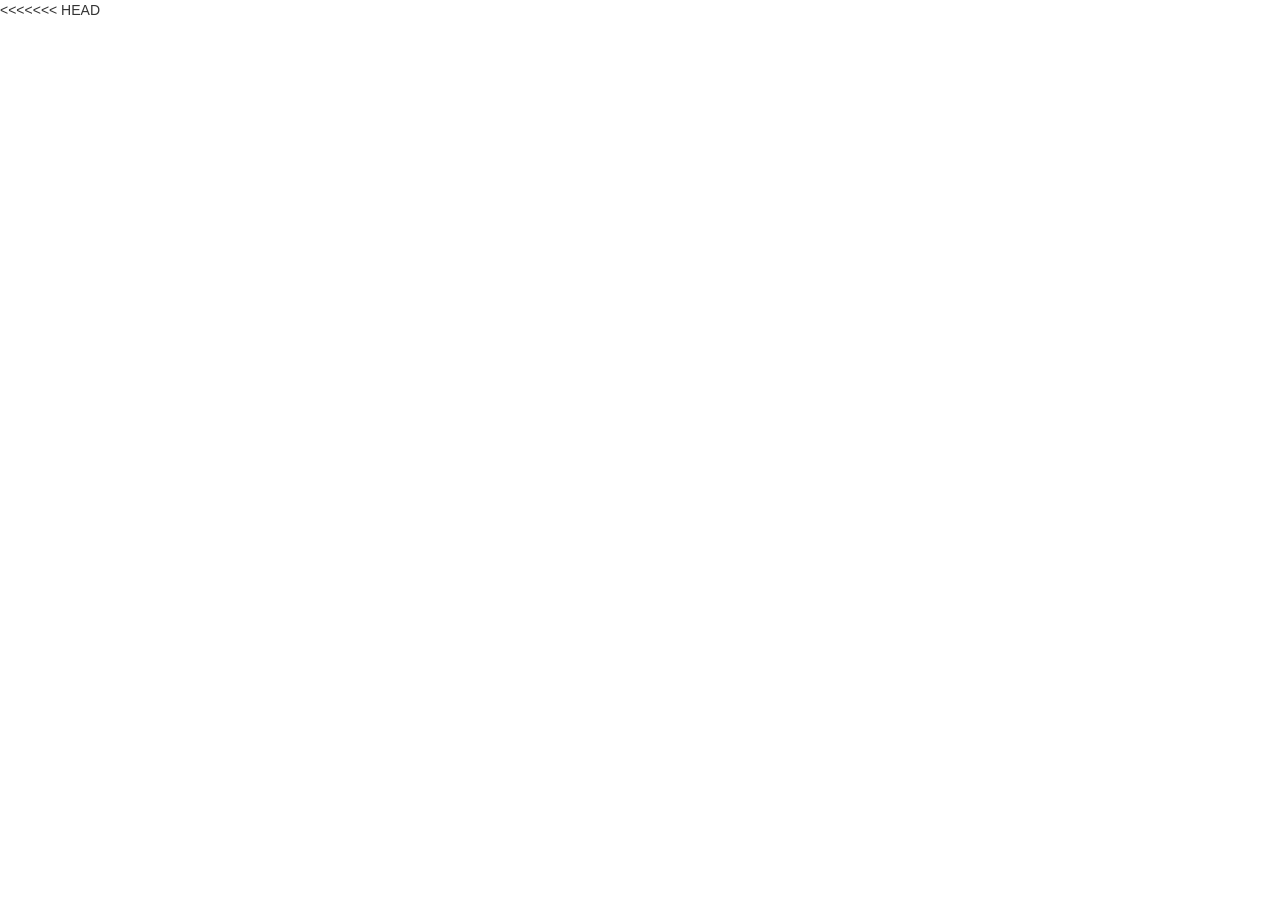
==== index.html @ 0a78b678 "put scripts back" ====
<!DOCTYPE html>
<html lang="en">
	<head>
		<meta charset="utf-8">
		<meta http-equiv="X-UA-Compatible" content="IE=edge">
		<meta name="viewport" content="width=device-width, initial-scale=1">
		<!-- The above 3 meta tags *must* come first in the head; any other head content must come *after* these tags -->
		<meta name="description" content="SemDial 2022 (LondonLogue) - The 26th Workshop on the Semantics and Pragmatics of Dialogue. TUD, August 22-24th, 2022">
		<meta name="author" content="Janosch Haber and Julian Hough">
		<!--<meta name="google-site-verification" content="hyPYLOD2rj4sA6PxSVuUF_jC5d46Lhsn7zO8iBhUk2s" />-->
		<meta name="keywords" content="Semdial, SemDial, Semdial 2022, SemDial 2022, DubDial, Pragmatics, Semantics, Dialogue, Conference, Dublin, TUD">
		<link rel="apple-touch-icon" sizes="57x57" href="images/apple-icon-57x57.png">
		<link rel="apple-touch-icon" sizes="60x60" href="images/apple-icon-60x60.png">
		<link rel="apple-touch-icon" sizes="72x72" href="images/apple-icon-72x72.png">
		<link rel="apple-touch-icon" sizes="76x76" href="images/apple-icon-76x76.png">
		<link rel="apple-touch-icon" sizes="114x114" href="images/apple-icon-114x114.png">
		<link rel="apple-touch-icon" sizes="120x120" href="images/apple-icon-120x120.png">
		<link rel="apple-touch-icon" sizes="144x144" href="images/apple-icon-144x144.png">
		<link rel="apple-touch-icon" sizes="152x152" href="images/apple-icon-152x152.png">
		<link rel="apple-touch-icon" sizes="180x180" href="images/apple-icon-180x180.png">
		<link rel="icon" type="image/png" sizes="192x192"  href="images/android-icon-192x192.png">
		<link rel="icon" type="image/png" sizes="32x32" href="images/favicon-32x32.png">
		<link rel="icon" type="image/png" sizes="96x96" href="images/favicon-96x96.png">
		<link rel="icon" type="image/png" sizes="16x16" href="images/favicon-16x16.png">
		<meta name="msapplication-TileColor" content="#ffffff">
		<meta name="msapplication-TileImage" content="images/ms-icon-144x144.png">
		<meta name="theme-color" content="#ffffff">

		<title>DubDial - SemDial 2022</title>
		<!-- Bootstrap core CSS -->
		<link href="css/bootstrap.css" rel="stylesheet">
		<link rel="stylesheet" href="https://maxcdn.bootstrapcdn.com/font-awesome/4.4.0/css/font-awesome.min.css">
		<!-- Custom styles for this template -->
		<link href="css/jquery.bxslider.css" rel="stylesheet">
		<link href="css/style.css" rel="stylesheet">

	</head>
<<<<<<< HEAD
	<script type="text/javascript">
		function findGetParameter(parameterName) {
		    var result = null,
		        tmp = [];
		    var items = location.search.substr(1).split("&");
		    for (var index = 0; index < items.length; index++) {
		        tmp = items[index].split("=");
		        if (tmp[0] === parameterName) result = decodeURIComponent(tmp[1]);
		    }
		    return result;
		}
	</script>
	<script type="text/javascript" src="https://code.jquery.com/jquery-1.11.0.min.js"></script>
	<script type="text/javascript">
		var reload = function(){    
		    //Check if the current URL contains '#'
		    if(document.URL.indexOf("#")==-1){
			// Set the URL to whatever it was plus "#".
			url = document.URL+"#";
			location = "#";

			//Reload the page
			location.reload(true);
			//window.opener.scrollTo(0, 0);
		    }
		   window.onload = parent.scrollTo(0,0);    
		}
	</script>

	<body onload="reload()">
=======


	<body>
>>>>>>> 27774e4dfb463cc1de6e106673e751b5d7092154
		<!-- Navigation -->
		<nav class="navbar navbar-inverse navbar-fixed-top">
			<div class="container">
				<div class="navbar-header">
					<button type="button" class="navbar-toggle collapsed" data-toggle="collapse" data-target="#navbar" aria-expanded="false" aria-controls="navbar">
					<span class="sr-only">Toggle navigation</span>
					<span class="icon-bar"></span>
					<span class="icon-bar"></span>
					<span class="icon-bar"></span>
					</button>
				</div>
				<div id="navbar" class="collapse navbar-collapse">
					<ul class="nav navbar-nav">
						<li><a href="?page=home" style="padding-top: 0; padding-bottom: 0"><img src="images/logo_fill.png" style="width: 50px; padding: 2px;"> DubDial 2022</a></li>
						<li><a href="?page=call">Call for Papers</a></li>
						<li><a href="?page=registration">Register</a></li>
						<li><a href="?page=keynotes">Keynotes</a></li>
						<li><a href="?page=program">Program</a></li>
						<li><a href="?page=venue">Venue</a></li>
						<!-- <li><a href="?page=contact">Contact</a></li> -->
					</ul>

					<ul class="nav navbar-nav navbar-right">
						<li><a href="https://twitter.com/QMCogSci?ref_src=twsrc%5Etfw%7Ctwcamp%5Eembeddedtimeline%7Ctwterm%5Eprofile%3AQMCogSci&ref_url=http%3A%2F%2Fcogsci.eecs.qmul.ac.uk%2F" target="_blank"><i class="fa fa-twitter"></i></a></li>
					</ul>

				</div>
				<!--/.nav-collapse -->
			</div>
		</nav>

		<div class="container">
		<header id="header">
			<script type="text/javascript">
						page = findGetParameter("page");
						if ( $.inArray(page, ['program', 'venue', 'registration', 'call', 'dates', 'keynotes', 'program_classic']) == -1){
						    $("#header").load("includes/header.html")
						} 
					</script>
		</header>
		<section>
			<div class="row">
				<div class="col-md-8">
					<div id="content_loader"></div>

					<script type="text/javascript">
						page = findGetParameter("page");
						if( $.inArray(page, ['home', 'program', 'venue', 'registration', 'call', 'dates', 'keynotes', 'program_classic']) != -1){
						    $("#content_loader").load("includes/" + page + ".html")
						} else {
						    $("#content_loader").load("includes/home.html")
						}
					</script>

				</div>
				<div class="col-md-4 sidebar-gutter">
					<aside>
					<!-- sidebar-widget -->
					<!-- <div class="sidebar-widget">
						<h3 class="sidebar-title">About</h3>
						<div class="widget-container widget-about">
							<h4>SemDial</h4>
							<div class="author-title">Workshop Series</div> -->
							<!-- <p>
								The SemDial Workshops aim at bringing together researchers working on the semantics and pragmatics of dialogue in fields such as formal semantics and pragmatics, artificial intelligence, computational linguistics, psychology, and neural science.
							</p>
							<p>

								In 2022, the 26th edition of this workshop series will be hosted by the Technological University Dublin. 
							</p> -->
							<!-- <p>
								We invite submissions on all topics related to the semantics and pragmatics of dialogue. For more information about the scope, topic and format of the workshop please refer to our official <a href="?page=call">Call for papers</a> and our <a href="?page=call">Submission Site</a> for instructions on how to prepare and submit articles for presentation at SemdDial 2022.
							</p> -->
						<!-- </div>
					</div> --> 
					<!-- sidebar-widget -->
					<div class="sidebar-widget">
						<h3 class="sidebar-title">Sponsors</h3>
						<div class="widget-container">
							<article class="widget-post">
								<div class="post-image" style="padding-bottom: 20px">
									<a href="https://www.qmul.ac.uk/" target="_blank"><img src="images/qmul_logo.jpg" alt="Queen Mary University of London Logo"></a>
								</div>
							</article>
						</div>
						
						<div class="widget-container">
							<article class="widget-post">
								<div class="post-image" style="padding-bottom: 20px">
									<a href="https://www.applieddatascience.qmul.ac.uk/" target="_blank"><img src="images/iads.png" alt="IADS Logo"></a>
								</div>
							</article>
						</div>
						
						<div class="widget-container">
							<article class="widget-post">
								<div class="post-image" style="padding-bottom: 10px">
									<a href="https://www.turing.ac.uk/" target="_blank"><img src="images/turing.webp" alt="IADS Logo"></a>
								</div>
							</article>
						</div>

						<div class="widget-container">
							<article class="widget-post">
								<div class="post-image">
									<a href="https://www.sigdial.org/" target="_blank"><img src="images/sigdial_logo.png" alt="SigDial Logo"></a>
								</div>
							</article>
						</div>

					</div>
					<!-- sidebar-widget -->
			
					<div class="sidebar-widget">
						<h3 class="sidebar-title">Sitemap</h3>
						<div class="widget-container">
							<ul>
								<li><a href="?page=call">Call for Papers</a></li>
								<li><a href="?page=dates">Key Dates</a></li>
								<li><a href="?page=registration">Registration</a></li>
								<li><a href="?page=program">Program</a></li>
								<li><a href="?page=venue">Venue</a></li>
							</ul>
						</div>
					</div>
					</div>
					</aside>
				</div>
			</div>
		</section>
		</div><!-- /.container -->

		<footer class="footer">

			<div class="footer-socials">
				<a href="https://twitter.com/QMCogSci?ref_src=twsrc%5Etfw%7Ctwcamp%5Eembeddedtimeline%7Ctwterm%5Eprofile%3AQMCogSci&ref_url=http%3A%2F%2Fcogsci.eecs.qmul.ac.uk%2F" target="_blank"><i class="fa fa-twitter"></i></a>
			</div>

			<div class="footer-bottom">
				<i class="fa fa-copyright"></i> Copyright 2022. All rights reserved.<br>
				Theme made by <a href="http://www.moozthemes.com" target="_blank">MOOZ Themes</a> and adapted by <a href="http://www.janoschhaber.com" target="_blank">Janosch Haber</a>
			</div>
		</footer>

		<!-- Bootstrap core JavaScript
			================================================== -->
		<!-- Placed at the end of the document so the pages load faster -->
		<script src="https://ajax.googleapis.com/ajax/libs/jquery/1.11.3/jquery.min.js"></script>
		<script src="js/bootstrap.min.js"></script>
		<script src="js/jquery.bxslider.js"></script>
		<script src="js/mooz.scripts.min.js"></script>
		<script src="js/modernizr.js"></script>
		<script src="https://ajax.googleapis.com/ajax/libs/jquery/3.0.0/jquery.min.js"></script>
		<script>
			if( !window.jQuery ) document.write('<script src="js/jquery-3.0.0.min.js"><\/script>');
		</script>
		<script src="js/main.js"></script> <!-- Resource jQuery -->
	</body>
</html>
---- css/style.css ----
/* main font for menu. */
@import url(https://fonts.googleapis.com/css?family=Lora:400|Raleway:100,200,300,400,500,700,800);
/*- General -*/
body {
	font-family: "Raleway", Sans-serif;
	-webkit-font-smoothing: antialiased;
}
h1,
h3,
h4,
h5,
h6 {
	letter-spacing: -0.04em;
	font-weight: 700;
	font-style: normal;
	font-family: "Raleway", Sans-serif;
	color: #00A9B7;
}

h2 {
	letter-spacing: -0.04em;
	font-weight: 500;
	font-style: normal;
	font-family: "Raleway", Sans-serif;
	color: #00A9B7;
}

p {
	font-family: 'Raleway', sans-serif;
	font-size: 15px;
	font-weight: 400;
	line-height: 24px;
	color: #000;
}
img {
	max-width: 100%;
	height: auto;
}
b {
	color: #00A9B7;
}

a {
    color: #00A9B7;	
}
a:hover, a:focus, a:active, a.active {
	color: #fec503;
}
a, a:hover, a:focus, a:active, a.active {
	outline: 0;
	text-decoration: underline;
	font-weight: 500;
}
::selection {
	text-shadow: none;
	background: #fed136;
}
section {
	padding-bottom: 60px;
}
section:last-child {
	padding-bottom: 0px;
}
/*- Reset bootstrap -*/
@media (min-width: 1200px)
.container {
	width: 1260px;
}
.row-gutter {
	margin-left: -20px;
	margin-right: -20px;
}
.col-gutter {
	padding-left: 20px;
	padding-right: 20px;
}
.sidebar-gutter {
	padding-left: 50px;
}
.navbar {
	background-color: #00A9B7;
}

.navbar .navbar-nav > li > a {
	font-weight: 700;
    font-size: 15.5px;
    color: #fff;
    text-decoration: none;
    padding: 15px 15px;
    padding-right: 10px;
    padding-left: 10px;
}

.navbar-fixed-top {
  top: 0;
  border-width: 0 0 0px;
}
.navbar-fixed-bottom {
  bottom: 0;
  margin-bottom: 0; // override .navbar defaults
  border-width: 0px 0 0;
}

.navbar-inverse .navbar-nav > .active > a, .navbar-inverse .navbar-nav > .active > a:focus {
	background-color: transparent;
}

.navbar-inverse .navbar-nav > .active > a:hover {
	background-color: #fec503;
	color:#00A9B7;

}

.navbar .navbar-nav > li > a:hover, .navbar .navbar-nav > li > a:active, .navbar .navbar-nav > li > a:focus   {
	background-color: #fec503;
	color:#00A9B7;
}

.navbar-inverse .navbar-nav > a, .navbar-inverse .navbar-nav > a:hover {
	background-color: #fec503;
	color:#00A9B7;
}

.navbar-inverse .navbar-collapse, .navbar-inverse .navbar-form {
	border-color: #00A9B7; 
}

header {
	margin: 60px 0 0px;
	text-align: center;
}
/*- BX Slaider reset -*/
.bxslider {
	margin: 0;
	padding: 0;
}
.bx-wrapper .bx-viewport {
	left: 0;
	-moz-box-shadow: none;
	-webkit-box-shadow: none;
	box-shadow: none;
	border: none;
}
.bx-wrapper .bx-prev {
	border: 1px solid #000;
	background-image: none !important;
	background-color: rgba(223, 223, 223, 0.34);
}
.bx-wrapper .bx-next {
	border: 1px solid #000;
	background-image: none !important;
	background-color: rgba(223, 223, 223, 0.34);
}
.bx-wrapper .bx-prev:hover {
	background-color: rgba(223, 223, 223, 0.34);
}
.bx-wrapper .bx-next:hover {
	background-color: rgba(223, 223, 223, 0.34);
}
.bx-wrapper .bx-controls-direction a {
	position: absolute;
	top: 50%;
	margin-top: -16px;
	outline: 0;
	width: 50px;
	height: 50px;
	text-indent: inherit;
	z-index: 99;
	color: #fff;
	text-align: center;
	line-height: 50px;
}
.main-slider img {
	position: relative;
}
.main-slider h2 {
	position: absolute;
	bottom: 10px;
	left: 10px;
	background-color: rgba(0, 0, 0, 0.52);
	color: #fff;
	padding: 25px 40px;
	font-size: 32px;
}
.main-slider h2 a {
	color: #fff;
}
.main-slider h2 a:hover {
	color: #dfdfdf;
}
/*- blog post -*/
.blog-post {
	padding-bottom: 15px;
	margin-bottom: 15px;
	border-bottom: 1px solid #CECECE;
}
.blog-post:last-child {
	border-bottom: none;
}
.blog-post .blog-post-body {
	text-align: center;
	padding: 20px 0;
}
.blog-post .blog-post-body h2 {
	margin: 0;
	padding: 15px 0px 20px;
	font-size: 41px;
	line-height: 49px;
}
.blog-post .blog-post-body p {
	text-align: justify;
	font-size: 18px;
	font-weight: 300;
	line-height: 25px;
	color: #000;
}
.blog-post .blog-post-body a {
	color: #00A9B7;
	font-weight: 500;
	text-decoration: underline;
	-webkit-transition: all 0.2s ease-out;
	-moz-transition: all 0.2s ease-out;
	-o-transition: all 0.2s ease-out;
	transition: all 0.2s ease-out;
}
.blog-post .blog-post-body a:hover  {
	color: #fec503;
}
.blog-post .post-meta {
	margin: 5px 0 20px;
	font-weight: 400;
	font-size: 16px;
	color: #B1B1B1;
	font-family: "Lora";
	font-style: italic;
}
.blog-post .post-meta a {
	color: #fff;
}
.blog-post .post-meta a:hover {
	color: #00A9B7;
}
.blog-post .post-meta span {
	padding-left: 15px;
	padding-right: 15px;
}
.blog-post .post-meta span:first-child {
	padding-left: 0;
	padding-right: 15px;
}
.blog-post .post-meta i {
	padding-right: 5px;
	font-size: 12px;
}
.blog-post .read-more a {
	color: white;
	display: inline-block;
	padding: 12px 40px;
	margin: 30px 0 0px;
	border: 1px solid;
	border-radius: 25px;
	border-color: #00A9B7;
	background-color: #00A9B7;
	font-family: "Open Sans", Sans-serif;
	text-transform: uppercase;
	font-weight: 600;
	font-size: 12px;
	letter-spacing: 1.7px;
	-webkit-transition: all 0.2s ease-out;
	-moz-transition: all 0.2s ease-out;
	-o-transition: all 0.2s ease-out;
	transition: all 0.2s ease-out;
}
.blog-post .read-more a:hover {
	background-color: #fec503;
	border-color: #fec503;
	color: #00A9B7;
}
.blog-post .blog-post-text {
	text-align: left;
}
.blog-post .blog-post-text p {
	text-align: justify;
	font-size: 17px;
	font-weight: 400;
	line-height: 28px;
	color: #000;
	letter-spacing: 0.1px;
	margin-bottom: 30px;
}
/*- Sidebar -*/
.sidebar-title {
	background-color: #00A9B7;
	color: #fff;
	text-align: center;
	text-transform: uppercase;
	font-weight: 800;
	letter-spacing: 0.8px;
	font-size: 14px;
	padding: 15px 0;
	margin: 0 0 25px;
	font-family: "Raleway", Sans-serif;
}
.sidebar-widget {
	margin-bottom: 40px;
	margin-top: 30px;	
}
.sidebar-widget li {
	font-size: 17px;
	margin-bottom: 10px;
}
.widget-socials {
	text-align: center;
}
.widget-socials a {
	margin: 3px 8px;
	padding: 5px;
	font-size: 17px;
	color: #3C3C3C;
}
.widget-about img {
	width: 100%;
}
.widget-about h4 {
	text-align: center;
	margin: 20px 0 5px;
}
.widget-about .author-title {
	font-size: 13px;
	font-weight: 400;
	line-height: 20px;
	color: #B5B5B5;
	text-align: center;
}
.widget-about p {
	margin-top: 10px;
	font-size: 17px;
	line-height: 24px;
	color: #000000;
}
.widget-post {
	display: table;
	margin: 0 0 20px 0;
	border-bottom: 1px solid;
	border-color: #E4E4E4;
	padding-bottom: 20px;
	width: 100%;
}
.widget-post:last-child {
	border-bottom: none;
	padding-bottom: 0px;
	margin: 0px;
}
.widget-post .post-image {
	float: left;
	vertical-align: middle;
	position: relative;
	margin-right: 20px;
}
.widget-review .post-image {
	width: 70px;
	margin-right: 15px;
}
.widget-post .post-body {
	overflow: hidden;
}
.widget-post h2 {
	margin: 0;
	font-size: 14px;
	font-weight: 500;
	line-height: 20px;
}
.widget-post h2 a {
	color: #4A4A4A;
	-webkit-transition: all 0.2s ease-out;
	-moz-transition: all 0.2s ease-out;
	-o-transition: all 0.2s ease-out;
	transition: all 0.2s ease-out;
}
.widget-post h2 a:hover {
	color: #969696;
}
.widget-post .post-meta {
	margin-top: 5px;
	font-weight: 400;
	font-size: 11px;
	color: #B1B1B1;
	font-family: "Lora";
	font-style: italic;
}
.widget-post .post-meta span {
	margin-right: 8px;
}
.widget-post .post-meta span a {
	color: #B1B1B1;
}
.section-title {
	margin: 0 0 45px 0;
	border-top: 1px solid #505050;
	font-size: 28px;
	padding-top: 10px;
	font-weight: 300;
	color: #272727;
}
.section-title span {
}
/*- Footer -*/
footer {
	padding: 0;
	font-size: 12px;
	font-weight: 500;
	text-transform: uppercase;
	letter-spacing: 1px;
	color: #717171;
	text-align: center;
	border-top: 1px solid #CECECE;
}
footer .footer-socials {
	margin: 60px 0 20px;
}
footer .footer-socials a {
	display: inline-block;
	margin-right: 5px;
	background-color: #00A9B7;
	color: #fff;
	/* padding: 20px; */
	font-size: 20px;
	line-height: 45px;
	width: 45px;
	height: 45px;
	border-radius: 50%;
	-webkit-transition: all 0.2s ease-out;
	-moz-transition: all 0.2s ease-out;
	-o-transition: all 0.2s ease-out;
	transition: all 0.2s ease-out;
}
footer .footer-socials a:hover {
	color: #00A9B7;
	background-color: #fec503;
}
footer .footer-bottom {
	padding: 10px 0 40px;
}

#clockdiv{
	color: #fec503;
	display: inline-block;
	font-weight: 100;
	text-align: center;
	font-size: 30px;
}

#clockdiv > div{
	padding: 0px;
	border-radius: 3px;
	background: #00A9B7;
	display: inline-block;
}

#clockdiv div > span{
	width: 85px;
	font-weight: 600;
	padding: 15px;
	border-radius: 3px;
	background: white;
	display: inline-block;
}

.smalltext{
	font-weight: 500;
	padding-top: 5px;
	font-size: 16px;
	color: white;
}

.tg  {border-collapse:collapse;border-spacing:0;border:none;border-color:#ccc;width: 100%}
.tg td{font-size:17px;padding:10px 5px;border-style:solid;border-width:0px;overflow:hidden;word-break:normal;border-color:#ccc;color:#333;background-color:#fff;}
.tg th{font-size:17px;font-weight:bold;padding:10px 5px;border-style:solid;border-width:0px;overflow:hidden;word-break:normal;border-color:#00A9B7;color:white;background-color:#00A9B7;}
.tg .tg-0lax{text-align:left;vertical-align:top}
.tg .tg-73oq{border-color:#000000;text-align:center;vertical-align:top}
.tg .tg-i817{background-color:#f9f9f9;border-color:#000000;text-align:left;vertical-align:top}


/* -------------------------------- 

Main Components 

-------------------------------- */
.cd-schedule {
  position: relative;
  margin: 0;
}

.cd-schedule::before {
  /* never visible - this is used in js to check the current MQ */
  content: 'mobile';
  display: none;
}

@media only screen and (min-width: 800px) {
  .cd-schedule {
    width: 100%;
    margin: 0em;
    height: 500px;
  }
  .cd-schedule::after {
    clear: both;
    content: "";
    display: block;
  }
  .cd-schedule::before {
    content: 'desktop';
  }
}

.cd-schedule .timeline {
  display: none;
}

@media only screen and (min-width: 800px) {
  .cd-schedule .timeline {
    display: block;
    position: absolute;
    top: 0;
    left: 0;
    /* height: 100%; */
    height: 500px;
    width: 100%;
    padding-top: 50px;
  }
  .cd-schedule .timeline li {
    position: relative;
    height: 50px;
  }
  .cd-schedule .timeline li::after {
    /* this is used to create the table horizontal lines */
    content: '';
    position: absolute;
    bottom: 0;
    left: 0;
    width: 100%;
    height: 1px;
    background: #EAEAEA;
  }
  .cd-schedule .timeline li:last-of-type::after {
    display: none;
  }
  .cd-schedule .timeline li span {
    display: none;
  }
}

@media only screen and (min-width: 1000px) {
  .cd-schedule .timeline li::after {
    width: calc(100% - 60px);
    left: 60px;
  }
  .cd-schedule .timeline li span {
    display: inline-block;
    -webkit-transform: translateY(-50%);
        -ms-transform: translateY(-50%);
            transform: translateY(-50%);
    float: left
  }
  .cd-schedule .timeline li:nth-of-type(2n) span {
    display: none;
  }
}

.cd-schedule .events {
  position: relative;
  z-index: 1;
}

.cd-schedule .events .events-group {
  margin-bottom: 30px;
}

.cd-schedule .events .top-info {
  background-color: #00A9B7;
  border-color: #00A9B7;
  color: white;
  width: 100%;
  padding: 0 5%;
}

.cd-schedule .events .top-info > span {
  display: inline-block;
  line-height: 1.2;
  margin-bottom: 10px;
  font-weight: bold;
}

.cd-schedule .events .events-group > ul {
  position: relative;
  padding: 0 5%;
  /* force its children to stay on one line */
  display: -webkit-box;
  display: -ms-flexbox;
  display: flex;
  overflow-x: scroll;
  -webkit-overflow-scrolling: touch;
}

.cd-schedule .events .events-group > ul::after {
  /* never visible - used to add a right padding to .events-group > ul */
  display: inline-block;
  content: '-';
  width: 1px;
  height: 100%;
  opacity: 0;
  color: transparent;
}

.cd-schedule .events .single-event {
  /* force them to stay on one line */
  -ms-flex-negative: 0;
      flex-shrink: 0;
  float: left;
  height: 150px;
  width: 70%;
  max-width: 300px;
  box-shadow: inset 0 -3px 0 rgba(0, 0, 0, 0.2);
  margin-right: 20px;
  -webkit-transition: opacity .2s, background .2s;
  transition: opacity .2s, background .2s;
}

.cd-schedule .events .single-event:last-of-type {
  margin-right: 5%;
}

.cd-schedule .events .single-event a {
  display: block;
  height: 100%;
  padding: .8em;
}

@media only screen and (min-width: 550px) {
  .cd-schedule .events .single-event {
    width: 40%;
  }
}

@media only screen and (min-width: 800px) {
  .cd-schedule .events {
    float: left;
    width: 100%;
  }
  .cd-schedule .events .events-group {
    width: 33%;
    float: left;
    border: 1px solid #EAEAEA;
    /* reset style */
    margin-bottom: 0;
    height: 500px;
  }
  .cd-schedule .events .events-group:not(:first-of-type) {
    border-left-width: 0;
  }
  .cd-schedule .events .top-info {
    /* vertically center its content */
    display: table;
    height: 50px;
    border-bottom: 1px solid #EAEAEA;
    /* reset style */
    padding: 0;
  }
  .cd-schedule .events .top-info > span {
    /* vertically center inside its parent */
    display: table-cell;
    vertical-align: middle;
    padding: 0 .5em;
    text-align: center;
    /* reset style */
    margin-bottom: 0;
  }
  .cd-schedule .events .events-group > ul {
    /*height: 950px;*/
    /* reset style */
    display: block;
    overflow: visible;
    padding: 0;
  }
  .cd-schedule .events .events-group > ul::after {
    clear: both;
    content: "";
    display: block;
  }
  .cd-schedule .events .events-group > ul::after {
    /* reset style */
    display: none;
  }
  .cd-schedule .events .single-event {
    position: absolute;
    z-index: 3;
    /* top position and height will be set using js */
    width: calc(100% + 2px);
    left: -1px;
    box-shadow: 0 10px 20px rgba(0, 0, 0, 0.1), inset 0 -3px 0 rgba(0, 0, 0, 0.2);
    /* reset style */
    -ms-flex-negative: 1;
        flex-shrink: 1;
    height: auto;
    max-width: none;
    margin-right: 0;
  }
  .cd-schedule .events .single-event a {
    padding: 1.2em;
  }
  .cd-schedule .events .single-event:last-of-type {
    /* reset style */
    margin-right: 0;
  }
  .cd-schedule .events .single-event.selected-event {
    /* the .selected-event class is added when an user select the event */
    visibility: hidden;
  }
}

@media only screen and (min-width: 1000px) {
  .cd-schedule .events {
    /* 60px is the .timeline element width */
    width: calc(100% - 60px);
    height: 500px;
    margin-left: 60px;
  }
}

.cd-schedule.loading .events .single-event {
  /* the class .loading is added by default to the .cd-schedule element
	   it is removed as soon as the single events are placed in the schedule plan (using javascript) */
  opacity: 0;
}

.cd-schedule .event-name,
.cd-schedule .event-date {
  font-style: normal;
  display: block;
  color: white;
  font-weight: bold;
  -webkit-font-smoothing: antialiased;
  -moz-osx-font-smoothing: grayscale;
}

.cd-schedule .event-name {
  font-size: 2.4rem;
}

@media only screen and (min-width: 800px) {
  .cd-schedule .event-name {
    font-size: 2rem;
  }
}

.cd-schedule .event-date {
  /* they are not included in the the HTML but added using JavScript */
  font-size: 1.4rem;
  opacity: .7;
  line-height: 1.2;
  margin-bottom: .2em;
}

.cd-schedule .single-event[data-event="event-1"],
.cd-schedule [data-event="event-1"] .header-bg {
  /* this is used to set a background color for the event and the modal window */
  background: #00A9B7;
}

.cd-schedule .single-event[data-event="event-1"]:hover {
  background: #00A9B7;
}

.cd-schedule .single-event[data-event="event-2"],
.cd-schedule [data-event="event-2"] .header-bg {
  background: #4E6A99;
}

.cd-schedule .single-event[data-event="event-2"]:hover {
  background: #4E6A99;
}

.cd-schedule .single-event[data-event="event-3"],
.cd-schedule [data-event="event-3"] .header-bg {
  background: #fec503;
}

.cd-schedule .single-event[data-event="event-3"]:hover {
  background: #fec503;
}

.cd-schedule .single-event[data-event="event-4"],
.cd-schedule [data-event="event-4"] .header-bg {
  background: #97BBE8;
}

.cd-schedule .single-event[data-event="event-4"]:hover {
  background: #97BBE8;
}

.cd-schedule .event-modal {
  position: fixed;
  z-index: 3;
  top: 0;
  right: 0;
  height: 100%;
  width: 100%;
  visibility: hidden;
  /* Force Hardware acceleration */
  -webkit-transform: translateZ(0);
          transform: translateZ(0);
  -webkit-transform: translateX(100%);
      -ms-transform: translateX(100%);
          transform: translateX(100%);
  -webkit-transition: visibility .4s, -webkit-transform .4s;
  transition: visibility .4s, -webkit-transform .4s;
  transition: transform .4s, visibility .4s;
  transition: transform .4s, visibility .4s, -webkit-transform .4s;
  -webkit-transition-timing-function: cubic-bezier(0.5, 0, 0.1, 1);
          transition-timing-function: cubic-bezier(0.5, 0, 0.1, 1);
}

.cd-schedule .event-modal .header {
  position: relative;
  height: 70px;
  /* vertically center its content */
  display: table;
  width: 100%;
}

.cd-schedule .event-modal .header .content {
  position: relative;
  z-index: 3;
  /* vertically center inside its parent */
  display: table-cell;
  vertical-align: middle;
  padding: .6em 5%;
}

.cd-schedule .event-modal .body {
  position: relative;
  width: 100%;
  /* 70px is the .header height */
  height: calc(100% - 70px);
}

.cd-schedule .event-modal .event-info {
  position: relative;
  z-index: 2;
  line-height: 1.4;
  height: 100%;
  overflow: hidden;
}

.cd-schedule .event-modal .event-info > div {
  overflow: auto;
  height: 100%;
  padding: 1.4em 5%;
}

.cd-schedule .event-modal .header-bg, .cd-schedule .event-modal .body-bg {
  /* these are the morphing backgrounds - visible on desktop only */
  position: absolute;
  top: 0;
  left: 0;
  height: 100%;
  width: 100%;
}

.cd-schedule .event-modal .body-bg {
  z-index: 1;
  background: white;
  -webkit-transform-origin: top left;
      -ms-transform-origin: top left;
          transform-origin: top left;
}

.cd-schedule .event-modal .header-bg {
  z-index: 2;
  -webkit-transform-origin: top center;
      -ms-transform-origin: top center;
          transform-origin: top center;
}

.cd-schedule .event-modal .close {
  /* this is the 'X' icon */
  position: absolute;
  top: 0;
  right: 0;
  z-index: 3;
  background: rgba(0, 0, 0, 0.1);
  /* replace text with icon */
  color: transparent;
  white-space: nowrap;
  text-indent: 100%;
  height: 70px;
  width: 70px;
}

.cd-schedule .event-modal .close::before, .cd-schedule .event-modal .close::after {
  /* these are the two lines of the 'X' icon */
  content: '';
  position: absolute;
  top: 50%;
  left: 50%;
  width: 2px;
  height: 22px;
  background: white;
  -webkit-backface-visibility: hidden;
  backface-visibility: hidden;
}

.cd-schedule .event-modal .close::before {
  -webkit-transform: translateX(-50%) translateY(-50%) rotate(45deg);
      -ms-transform: translateX(-50%) translateY(-50%) rotate(45deg);
          transform: translateX(-50%) translateY(-50%) rotate(45deg);
}

.cd-schedule .event-modal .close::after {
  -webkit-transform: translateX(-50%) translateY(-50%) rotate(-45deg);
      -ms-transform: translateX(-50%) translateY(-50%) rotate(-45deg);
          transform: translateX(-50%) translateY(-50%) rotate(-45deg);
}

.cd-schedule .event-modal .event-date {
  display: none;
}

.cd-schedule .event-modal.no-transition {
  -webkit-transition: none;
  transition: none;
}

.cd-schedule .event-modal.no-transition .header-bg, .cd-schedule .event-modal.no-transition .body-bg {
  -webkit-transition: none;
  transition: none;
}

@media only screen and (min-width: 800px) {
  .cd-schedule .event-modal {
    /* reset style */
    right: auto;
    width: auto;
    height: auto;
    -webkit-transform: translateX(0);
        -ms-transform: translateX(0);
            transform: translateX(0);
    will-change: transform, width, height;
    -webkit-transition: height .4s, width .4s, visibility .4s, -webkit-transform .4s;
    transition: height .4s, width .4s, visibility .4s, -webkit-transform .4s;
    transition: height .4s, width .4s, transform .4s, visibility .4s;
    transition: height .4s, width .4s, transform .4s, visibility .4s, -webkit-transform .4s;
    -webkit-transition-timing-function: cubic-bezier(0.5, 0, 0.1, 1);
            transition-timing-function: cubic-bezier(0.5, 0, 0.1, 1);
  }
  .cd-schedule .event-modal .header {
    position: absolute;
    display: block;
    top: 0;
    left: 0;
    height: 100%;
    margin-top: 0px;
  }
  .cd-schedule .event-modal .header .content {
    /* reset style */
    display: block;
    padding: .8em;
  }
  .cd-schedule .event-modal .event-info > div {
    padding: 2em 3em 2em 2em;
  }
  .cd-schedule .event-modal .body {
    height: 100%;
    width: auto;
  }
  .cd-schedule .event-modal .header-bg, .cd-schedule .event-modal .body-bg {
    /* Force Hardware acceleration */
    -webkit-transform: translateZ(0);
            transform: translateZ(0);
    will-change: transform;
    -webkit-backface-visibility: hidden;
            backface-visibility: hidden;
  }
  .cd-schedule .event-modal .header-bg {
    -webkit-transition: -webkit-transform .4s;
    transition: -webkit-transform .4s;
    transition: transform .4s;
    transition: transform .4s, -webkit-transform .4s;
    -webkit-transition-timing-function: cubic-bezier(0.5, 0, 0.1, 1);
            transition-timing-function: cubic-bezier(0.5, 0, 0.1, 1);
  }
  .cd-schedule .event-modal .body-bg {
    opacity: 0;
    -webkit-transform: none;
        -ms-transform: none;
            transform: none;
  }
  .cd-schedule .event-modal .event-date {
    display: block;
  }
  .cd-schedule .event-modal .close, .cd-schedule .event-modal .event-info {
    opacity: 0;
  }
  .cd-schedule .event-modal .close {
    width: 40px;
    height: 40px;
    background: transparent;
  }
  .cd-schedule .event-modal .close::after, .cd-schedule .event-modal .close::before {
    background: #222222;
    height: 16px;
  }
}

@media only screen and (min-width: 1000px) {
  .cd-schedule .event-modal .header .content {
    padding: 1.2em;
  }
}

.cd-schedule.modal-is-open .event-modal {
  /* .modal-is-open class is added as soon as an event is selected */
  -webkit-transform: translateX(0);
      -ms-transform: translateX(0);
          transform: translateX(0);
  visibility: visible;
}

.cd-schedule.modal-is-open .event-modal .event-info > div {
  /* smooth scroll on iOS touch devices */
  -webkit-overflow-scrolling: touch;
}

@media only screen and (min-width: 800px) {
  .cd-schedule.animation-completed .event-modal .close,
  .cd-schedule.content-loaded.animation-completed .event-modal .event-info {
    /* 	the .animation-completed class is added when the modal animation is completed
			the .content-loaded class is added when the modal content has been loaded (using ajax) */
    opacity: 1;
    -webkit-transition: opacity .2s;
    transition: opacity .2s;
  }
  .cd-schedule.modal-is-open .body-bg {
    opacity: 1;
    -webkit-transition: -webkit-transform .4s;
    transition: -webkit-transform .4s;
    transition: transform .4s;
    transition: transform .4s, -webkit-transform .4s;
    -webkit-transition-timing-function: cubic-bezier(0.5, 0, 0.1, 1);
            transition-timing-function: cubic-bezier(0.5, 0, 0.1, 1);
  }
}

.cd-schedule .cover-layer {
  /* layer between the content and the modal window */
  position: fixed;
  z-index: 2;
  top: 0;
  left: 0;
  height: 100%;
  width: 100%;
  background: rgba(0, 0, 0, 0.8);
  opacity: 0;
  visibility: hidden;
  -webkit-transition: opacity .4s, visibility .4s;
  transition: opacity .4s, visibility .4s;
}

.cd-schedule.modal-is-open .cover-layer {
  opacity: 1;
  visibility: visible;
}

.timetable_times{
	list-style: none;
}

.timetable_link {
	font-style: normal !important;
  	text-decoration: none !important;
}

.timetable_header {
	font-weight: 600; 
	font-size: 20px; 
}

.listing {
	text-align: left;
	font-size: 18px;
}

/*4E6A99 1DE6FF FF8B5D 8E1F03*/
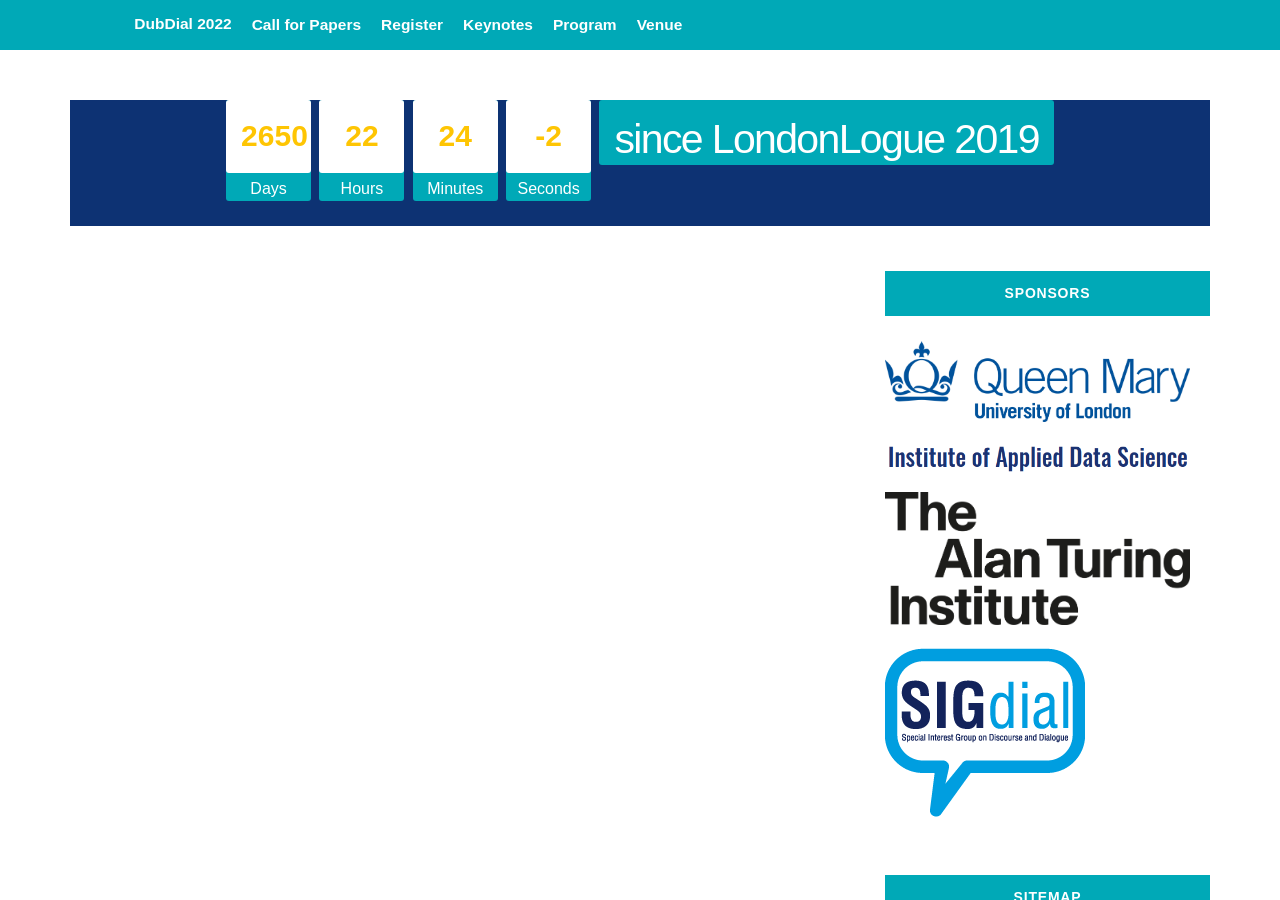
==== commit e3b9e072: "Changing it to more 2022" ====
--- a/index.html
+++ b/index.html
@@ -66,11 +66,6 @@
 	</script>
 
 	<body onload="reload()">
-=======
-
-
-	<body>
->>>>>>> 27774e4dfb463cc1de6e106673e751b5d7092154
 		<!-- Navigation -->
 		<nav class="navbar navbar-inverse navbar-fixed-top">
 			<div class="container">
@@ -94,7 +89,7 @@
 					</ul>
 
 					<ul class="nav navbar-nav navbar-right">
-						<li><a href="https://twitter.com/QMCogSci?ref_src=twsrc%5Etfw%7Ctwcamp%5Eembeddedtimeline%7Ctwterm%5Eprofile%3AQMCogSci&ref_url=http%3A%2F%2Fcogsci.eecs.qmul.ac.uk%2F" target="_blank"><i class="fa fa-twitter"></i></a></li>
+						<li><a href="https://twitter.com/semdialmeeting" target="_blank"><i class="fa fa-twitter"></i></a></li>
 					</ul>
 
 				</div>
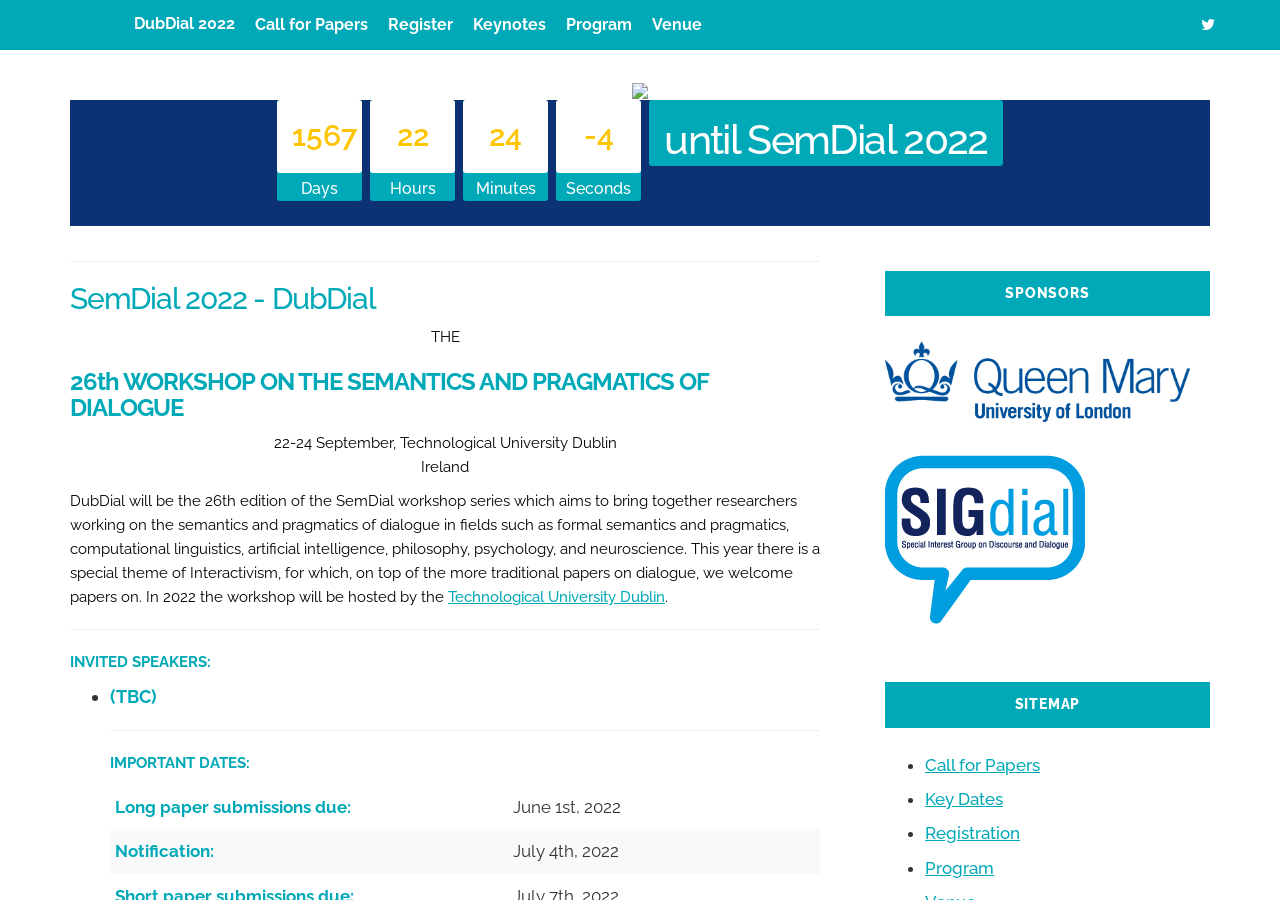
==== commit 9e8c3415: "Changing it to more 2022 again" ====
--- a/index.html
+++ b/index.html
@@ -152,21 +152,6 @@
 							</article>
 						</div>
 						
-						<div class="widget-container">
-							<article class="widget-post">
-								<div class="post-image" style="padding-bottom: 20px">
-									<a href="https://www.applieddatascience.qmul.ac.uk/" target="_blank"><img src="images/iads.png" alt="IADS Logo"></a>
-								</div>
-							</article>
-						</div>
-						
-						<div class="widget-container">
-							<article class="widget-post">
-								<div class="post-image" style="padding-bottom: 10px">
-									<a href="https://www.turing.ac.uk/" target="_blank"><img src="images/turing.webp" alt="IADS Logo"></a>
-								</div>
-							</article>
-						</div>
 
 						<div class="widget-container">
 							<article class="widget-post">
@@ -201,7 +186,7 @@
 		<footer class="footer">
 
 			<div class="footer-socials">
-				<a href="https://twitter.com/QMCogSci?ref_src=twsrc%5Etfw%7Ctwcamp%5Eembeddedtimeline%7Ctwterm%5Eprofile%3AQMCogSci&ref_url=http%3A%2F%2Fcogsci.eecs.qmul.ac.uk%2F" target="_blank"><i class="fa fa-twitter"></i></a>
+				<a href="https://twitter.com/semdialmeeting" target="_blank"><i class="fa fa-twitter"></i></a>
 			</div>
 
 			<div class="footer-bottom">
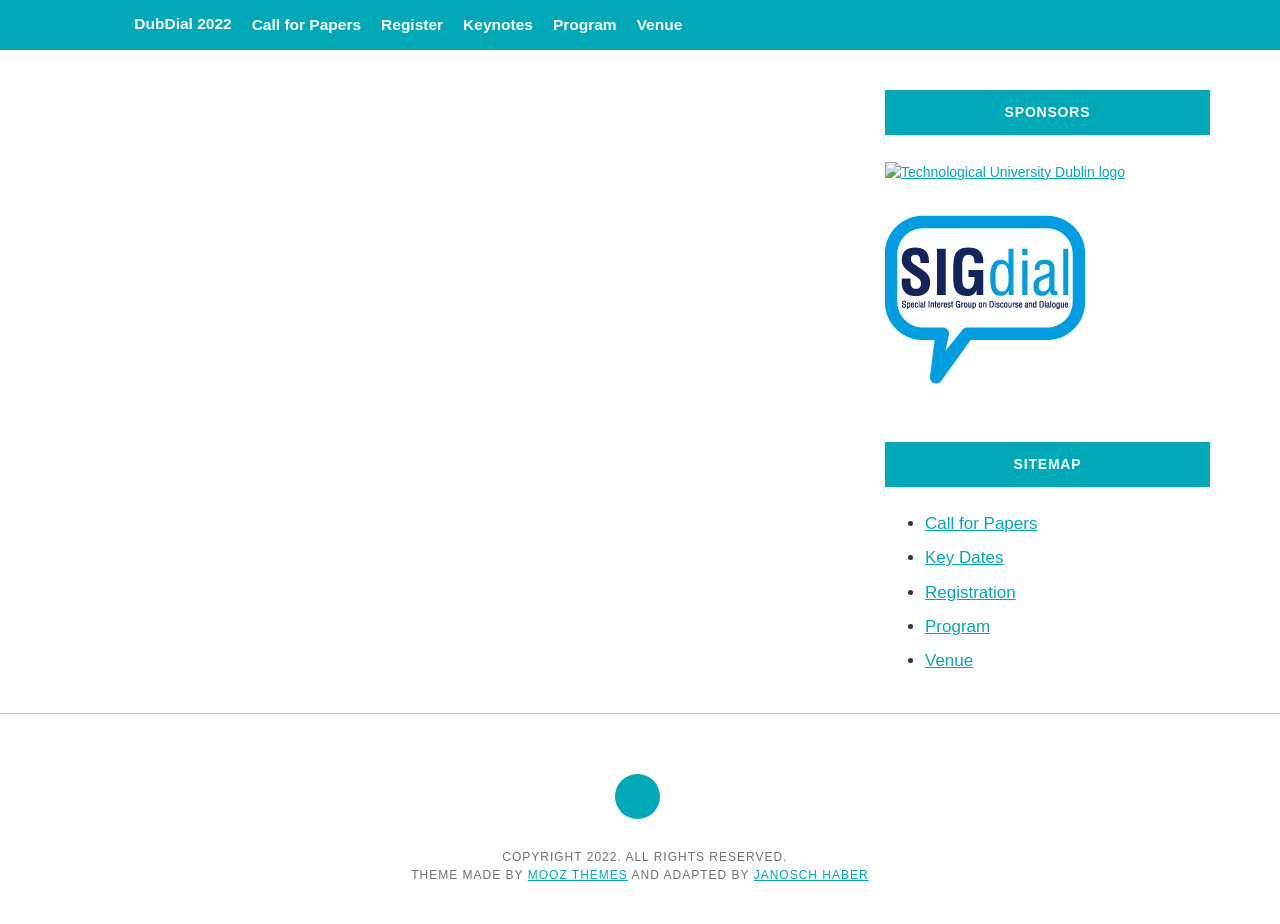
==== commit c184a4f1: "Changing it to more 2022 again" ====
--- a/index.html
+++ b/index.html
@@ -35,7 +35,7 @@
 		<link href="css/style.css" rel="stylesheet">
 
 	</head>
-<<<<<<< HEAD
+
 	<script type="text/javascript">
 		function findGetParameter(parameterName) {
 		    var result = null,
@@ -147,7 +147,7 @@
 						<div class="widget-container">
 							<article class="widget-post">
 								<div class="post-image" style="padding-bottom: 20px">
-									<a href="https://www.qmul.ac.uk/" target="_blank"><img src="images/qmul_logo.jpg" alt="Queen Mary University of London Logo"></a>
+									<a href="https://www.tudublin.ie/" target="_blank"><img src="images/TU_Dublin_Log.svg" alt="Technological University Dublin logo"></a>
 								</div>
 							</article>
 						</div>
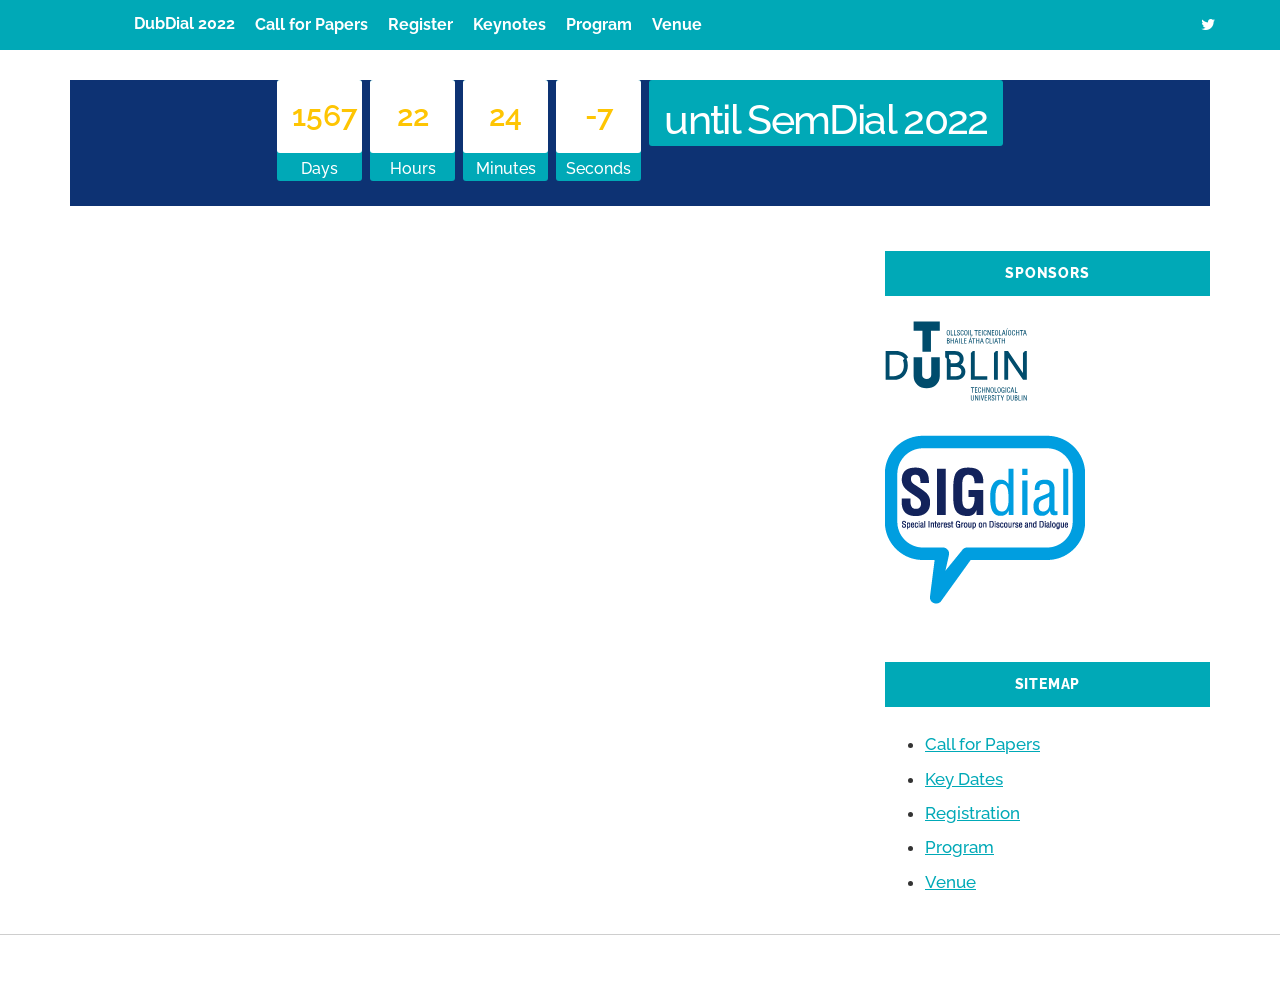
==== commit fc6d450a: "Logo reference" ====
--- a/index.html
+++ b/index.html
@@ -147,7 +147,7 @@
 						<div class="widget-container">
 							<article class="widget-post">
 								<div class="post-image" style="padding-bottom: 20px">
-									<a href="https://www.tudublin.ie/" target="_blank"><img src="images/TU_Dublin_Log.svg" alt="Technological University Dublin logo"></a>
+									<a href="https://www.tudublin.ie/" target="_blank"><img src="images/TU_Dublin_Logo.svg" alt="Technological University Dublin logo"></a>
 								</div>
 							</article>
 						</div>
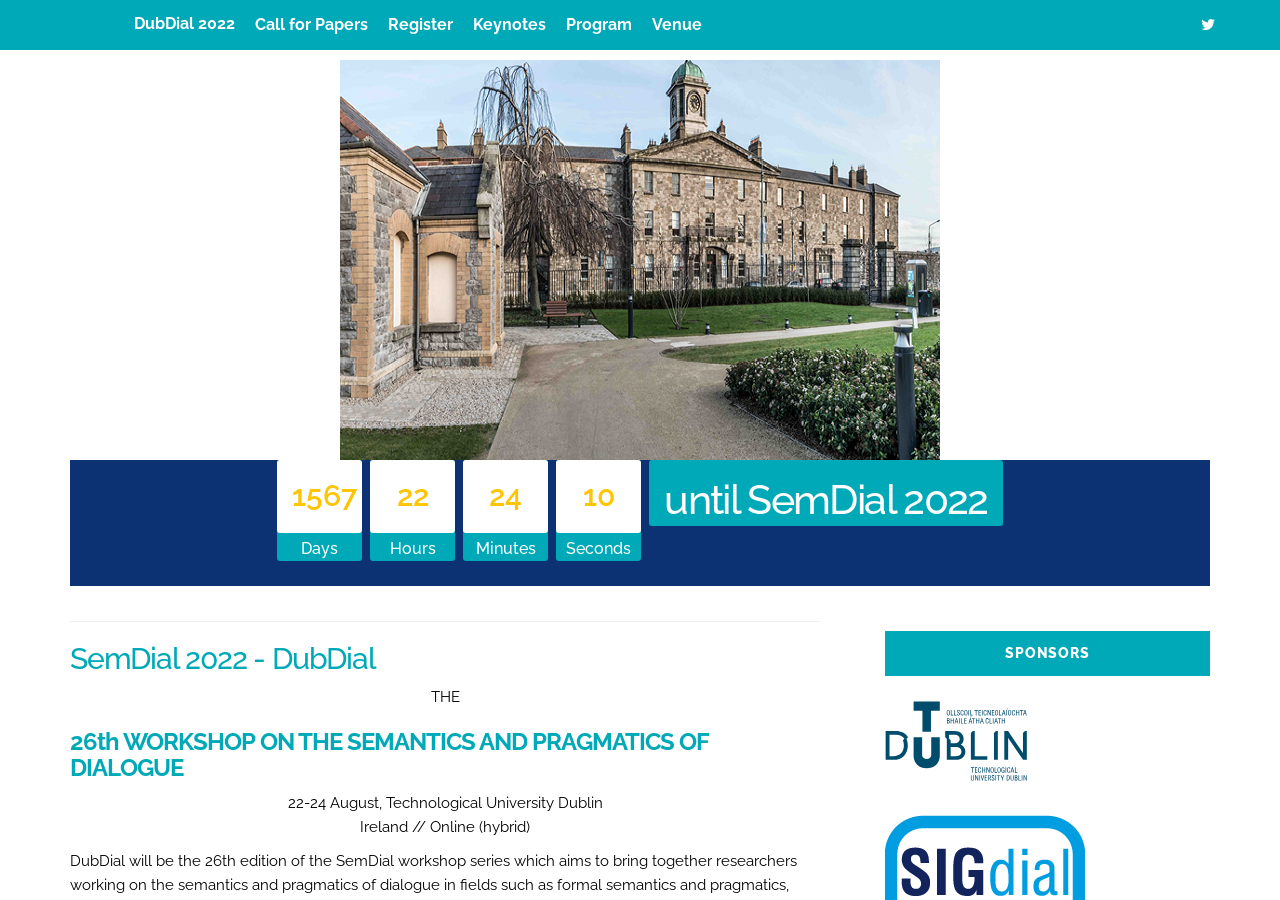
==== commit 094af89c: "Londonlogue removed" ====
--- a/index.html
+++ b/index.html
@@ -5,7 +5,7 @@
 		<meta http-equiv="X-UA-Compatible" content="IE=edge">
 		<meta name="viewport" content="width=device-width, initial-scale=1">
 		<!-- The above 3 meta tags *must* come first in the head; any other head content must come *after* these tags -->
-		<meta name="description" content="SemDial 2022 (LondonLogue) - The 26th Workshop on the Semantics and Pragmatics of Dialogue. TUD, August 22-24th, 2022">
+		<meta name="description" content="SemDial 2022 (DubDial) - The 26th Workshop on the Semantics and Pragmatics of Dialogue. TUD, August 22-24th, 2022">
 		<meta name="author" content="Janosch Haber and Julian Hough">
 		<!--<meta name="google-site-verification" content="hyPYLOD2rj4sA6PxSVuUF_jC5d46Lhsn7zO8iBhUk2s" />-->
 		<meta name="keywords" content="Semdial, SemDial, Semdial 2022, SemDial 2022, DubDial, Pragmatics, Semantics, Dialogue, Conference, Dublin, TUD">
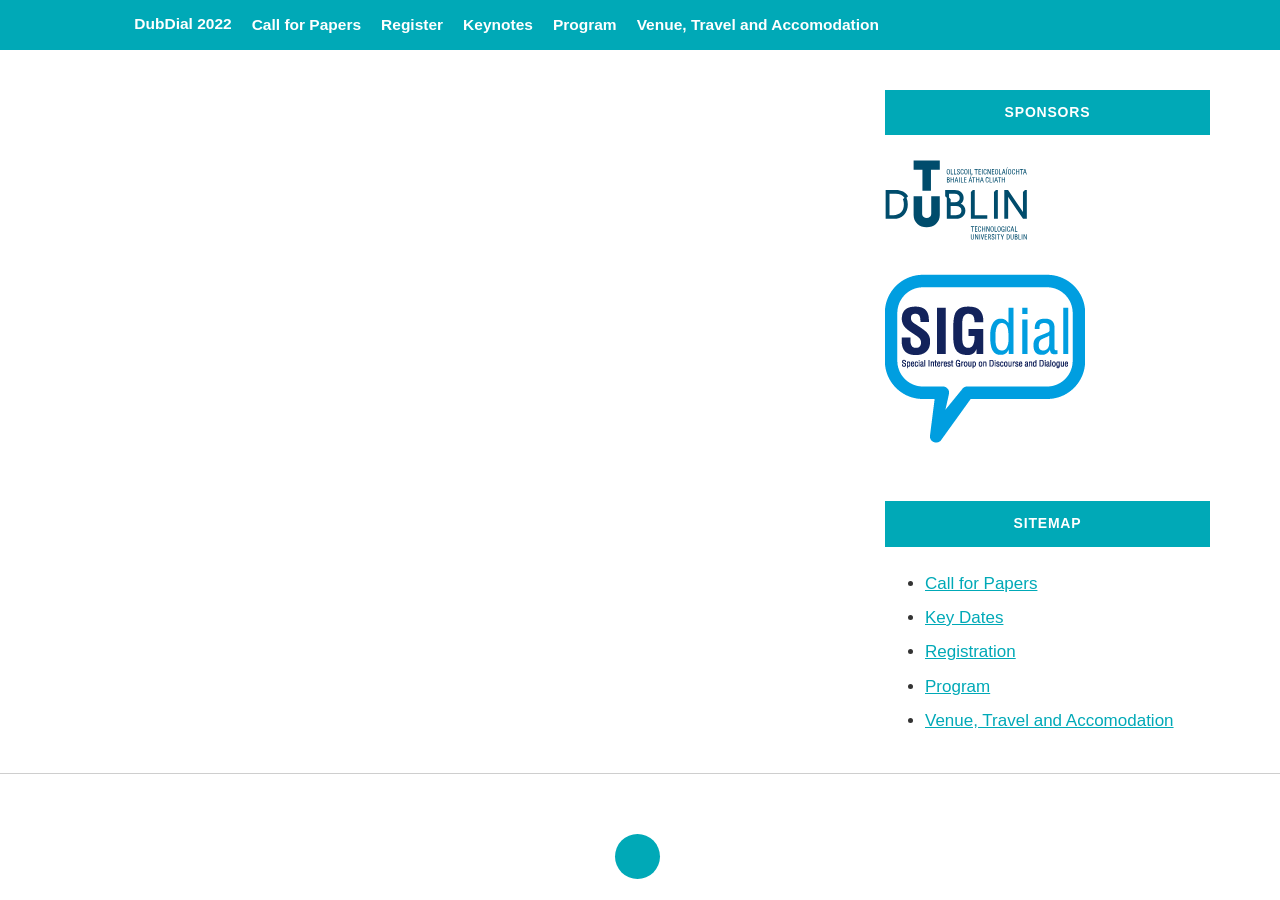
==== commit 3463800c: "Venue info" ====
--- a/index.html
+++ b/index.html
@@ -84,7 +84,7 @@
 						<li><a href="?page=registration">Register</a></li>
 						<li><a href="?page=keynotes">Keynotes</a></li>
 						<li><a href="?page=program">Program</a></li>
-						<li><a href="?page=venue">Venue</a></li>
+						<li><a href="?page=venue">Venue, Travel and Accomodation</a></li>
 						<!-- <li><a href="?page=contact">Contact</a></li> -->
 					</ul>
 
@@ -172,7 +172,7 @@
 								<li><a href="?page=dates">Key Dates</a></li>
 								<li><a href="?page=registration">Registration</a></li>
 								<li><a href="?page=program">Program</a></li>
-								<li><a href="?page=venue">Venue</a></li>
+								<li><a href="?page=venue">Venue, Travel and Accomodation</a></li>
 							</ul>
 						</div>
 					</div>
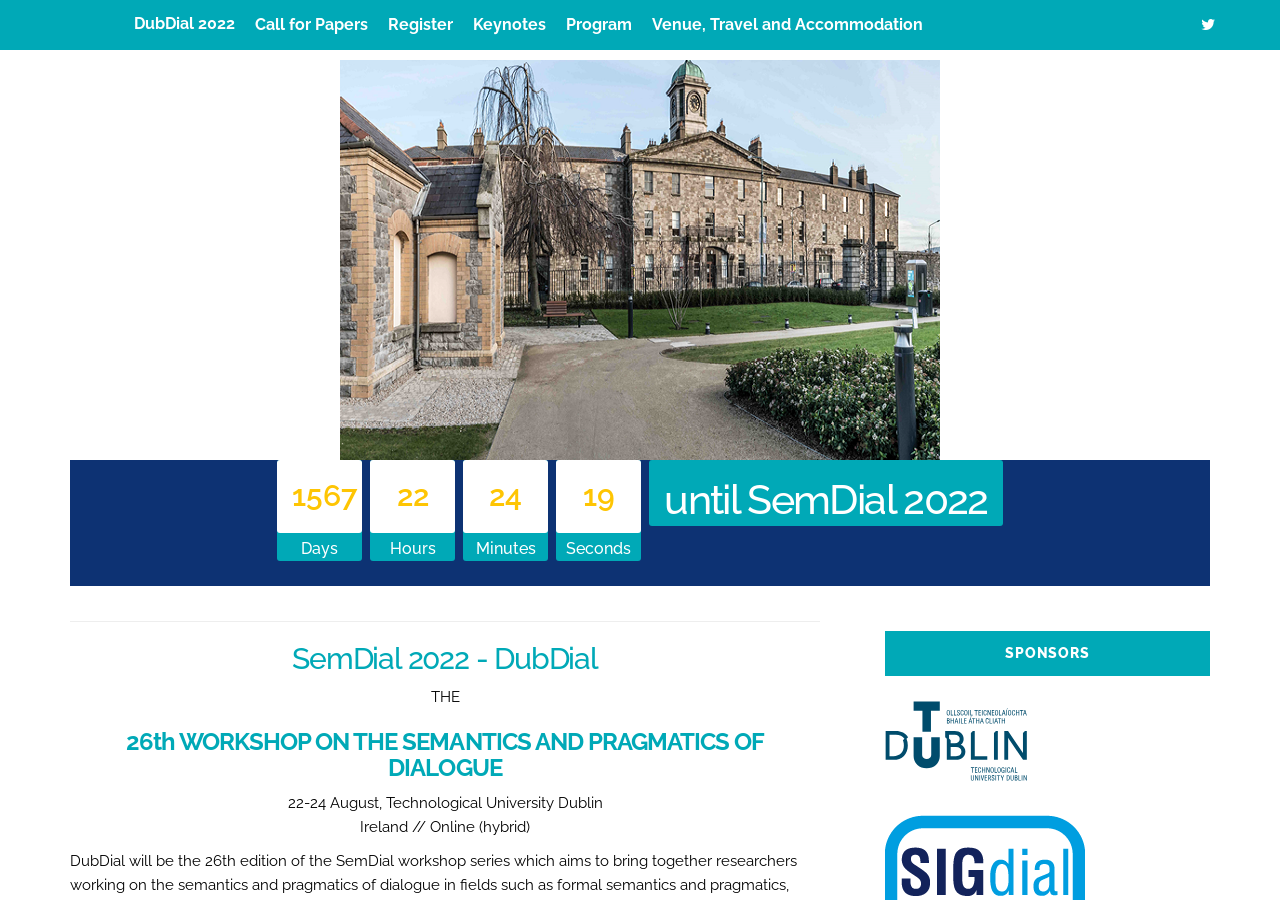
==== commit 2446ad4d: "spelling" ====
--- a/index.html
+++ b/index.html
@@ -84,7 +84,7 @@
 						<li><a href="?page=registration">Register</a></li>
 						<li><a href="?page=keynotes">Keynotes</a></li>
 						<li><a href="?page=program">Program</a></li>
-						<li><a href="?page=venue">Venue, Travel and Accomodation</a></li>
+						<li><a href="?page=venue">Venue, Travel and Accommodation</a></li>
 						<!-- <li><a href="?page=contact">Contact</a></li> -->
 					</ul>
 
@@ -172,7 +172,7 @@
 								<li><a href="?page=dates">Key Dates</a></li>
 								<li><a href="?page=registration">Registration</a></li>
 								<li><a href="?page=program">Program</a></li>
-								<li><a href="?page=venue">Venue, Travel and Accomodation</a></li>
+								<li><a href="?page=venue">Venue, Travel and Accommodation</a></li>
 							</ul>
 						</div>
 					</div>
